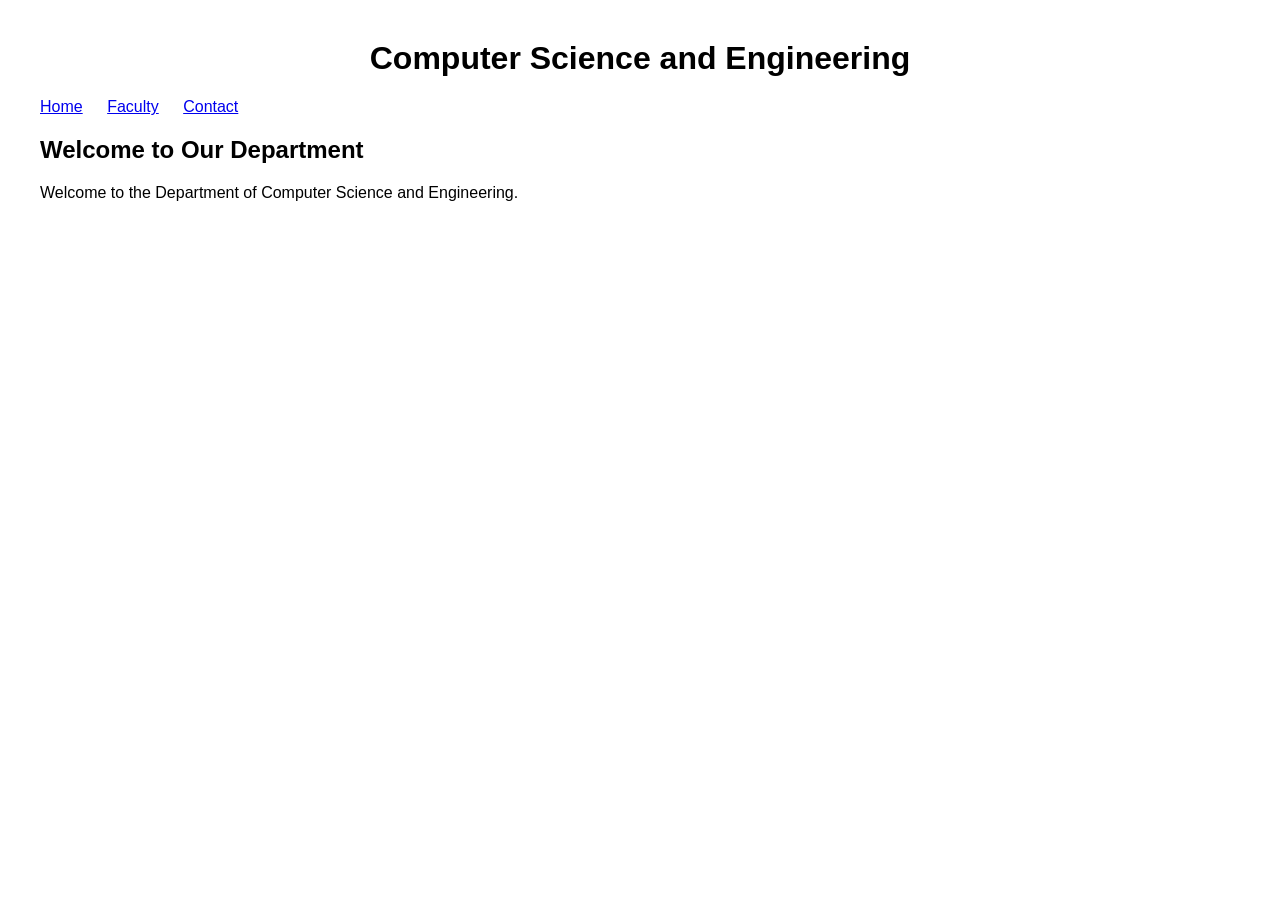
==== index.html @ 1edaf3b1 "Initial college department website" ====
<!DOCTYPE html>
<html>
<head>
   <title>CSE Department</title>
   <link rel="stylesheet" href="style.css">
</head>
<body>
   <h1>Computer Science and Engineering</h1>
   <nav>
       <a href="index.html">Home</a>
       <a href="faculty.html">Faculty</a>
       <a href="contact.html">Contact</a>
   </nav>
   <h2>Welcome to Our Department</h2>
   <p>Welcome to the Department of Computer Science and Engineering.</p>
</body>
</html>
---- style.css ----
body {
   font-family: Arial, sans-serif;
   margin: 40px;
}
h1 {
   text-align: center;
}
nav {
   margin: 20px 0;
}
nav a {
   margin-right: 20px;
}
table {
   border-collapse: collapse;
}
th, td {
   padding: 10px;
}
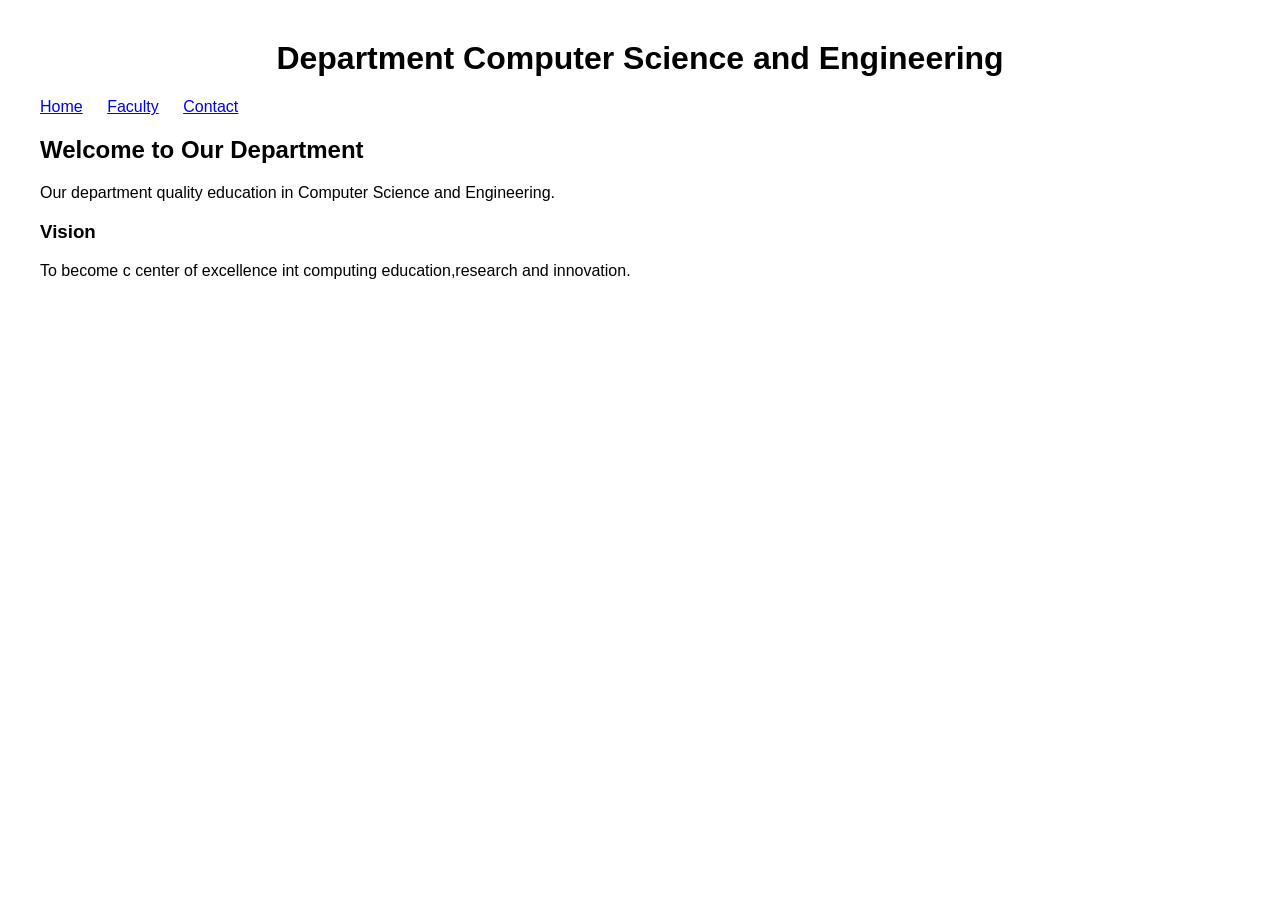
==== commit b882c8f4: "Add department home page" ====
--- a/index.html
+++ b/index.html
@@ -5,13 +5,15 @@
    <link rel="stylesheet" href="style.css">
 </head>
 <body>
-   <h1>Computer Science and Engineering</h1>
+   <h1>Department Computer Science and Engineering</h1>
    <nav>
        <a href="index.html">Home</a>
        <a href="faculty.html">Faculty</a>
        <a href="contact.html">Contact</a>
    </nav>
    <h2>Welcome to Our Department</h2>
-   <p>Welcome to the Department of Computer Science and Engineering.</p>
+   <p>Our department quality education in Computer Science and Engineering.</p>
+   <h3>Vision</h3>
+   <p>To become c center of excellence int computing education,research and innovation.</p>
 </body>
 </html>
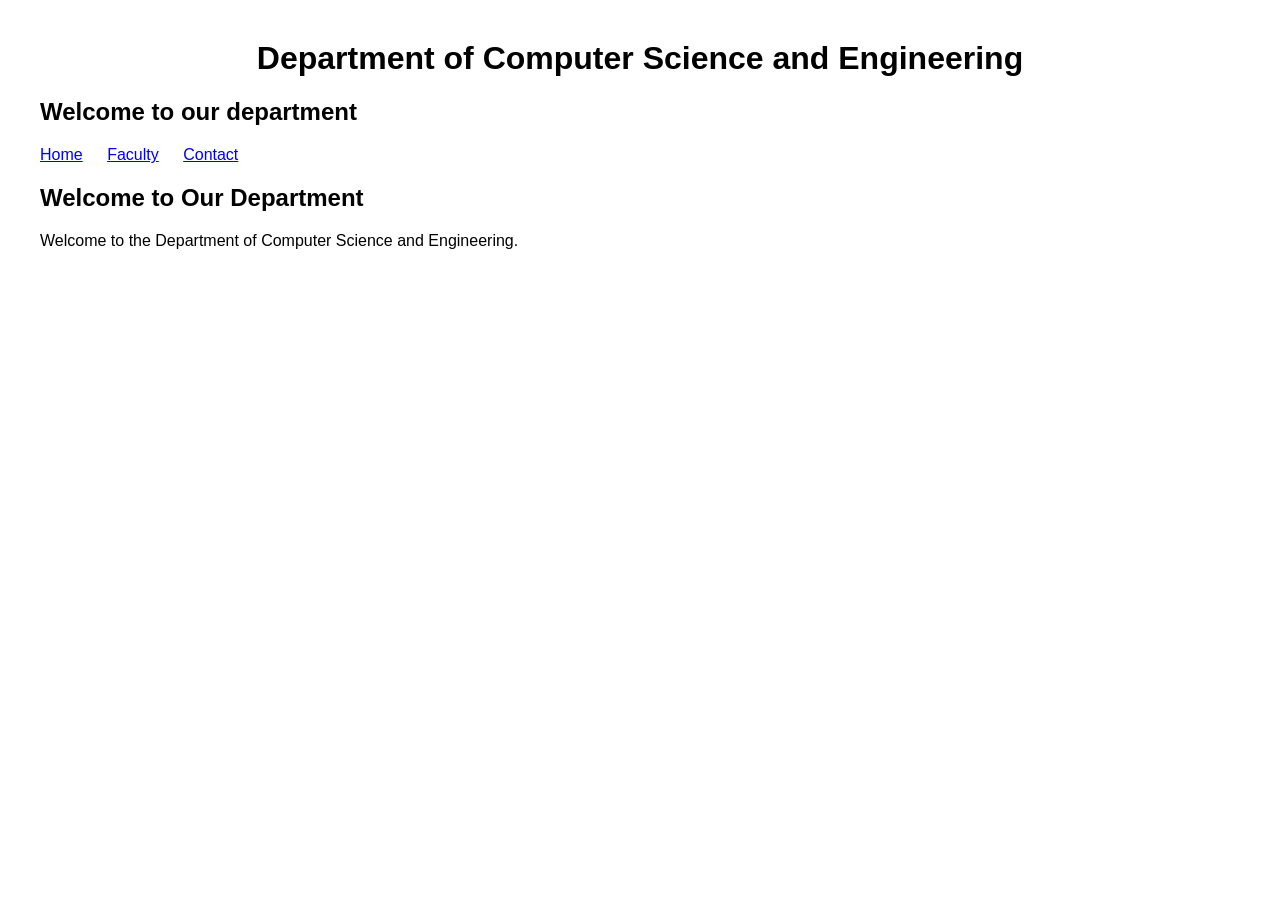
==== commit 5397d7db: "Add department index page" ====
--- a/index.html
+++ b/index.html
@@ -5,15 +5,14 @@
    <link rel="stylesheet" href="style.css">
 </head>
 <body>
-   <h1>Department Computer Science and Engineering</h1>
+   <h1>Department of Computer Science and Engineering</h1>
+<h2>Welcome to our department</h2>
    <nav>
        <a href="index.html">Home</a>
        <a href="faculty.html">Faculty</a>
        <a href="contact.html">Contact</a>
    </nav>
    <h2>Welcome to Our Department</h2>
-   <p>Our department quality education in Computer Science and Engineering.</p>
-   <h3>Vision</h3>
-   <p>To become c center of excellence int computing education,research and innovation.</p>
+   <p>Welcome to the Department of Computer Science and Engineering.</p>
 </body>
 </html>
